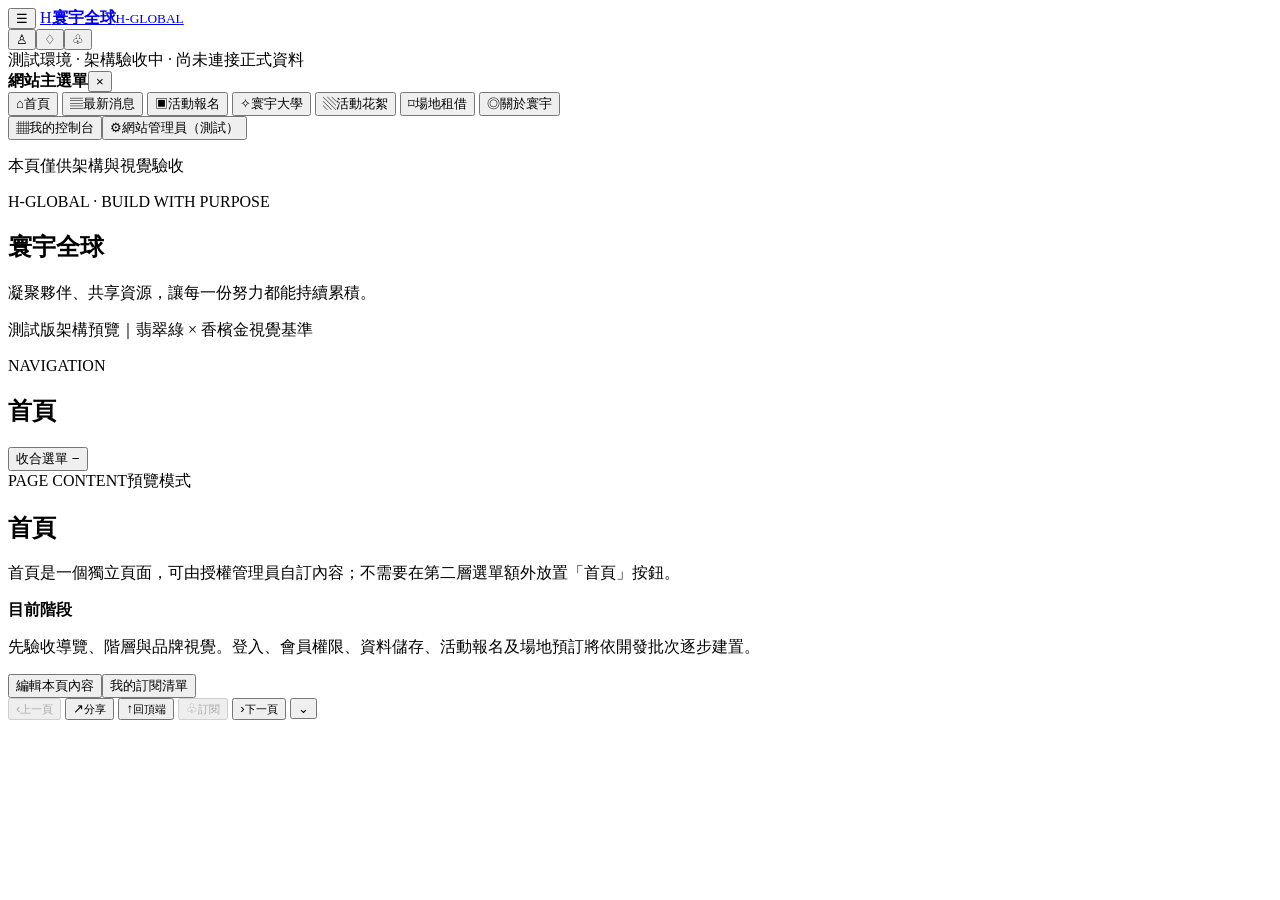
==== public/index.html @ a8839382 "feat: add mobile-first H-Global preview shell" ====
<!doctype html>
<html lang="zh-Hant">
<head>
<meta charset="utf-8"><meta name="viewport" content="width=device-width,initial-scale=1,viewport-fit=cover">
<meta name="robots" content="noindex,nofollow"><meta name="theme-color" content="#082b20">
<title>寰宇全球 H-Global｜測試版架構預覽</title>
<link rel="stylesheet" href="/theme.css">
</head>
<body>
<header class="topbar">
  <button class="icon-btn menu-toggle" id="menuToggle" aria-label="開啟主選單" aria-expanded="false">☰</button>
  <a class="brand" href="/" aria-label="返回首頁"><span class="brand-mark">H</span><span><strong>寰宇全球</strong><small>H-GLOBAL</small></span></a>
  <div class="member-shortcuts"><button class="icon-btn" title="會員資料" aria-label="會員資料">♙</button><button class="icon-btn" title="獎銜" aria-label="獎銜">♢</button><button class="icon-btn" title="我的訂閱" aria-label="我的訂閱" id="subscriptionShortcut">♧</button></div>
</header>
<div class="test-banner"><span class="status-dot"></span>測試環境 · 架構驗收中 · 尚未連接正式資料</div>
<div class="layout">
  <aside class="sidebar" id="sidebar" aria-label="主選單">
    <div class="sidebar-head"><strong>網站主選單</strong><button id="closeMenu" class="icon-btn" aria-label="關閉主選單">×</button></div>
    <nav id="primaryNav" class="primary-nav">
      <button data-major="首頁" class="nav-item"><span>⌂</span>首頁</button>
      <button data-major="最新消息" class="nav-item"><span>▤</span>最新消息</button>
      <button data-major="活動報名" class="nav-item"><span>▣</span>活動報名</button>
      <button data-major="寰宇大學" class="nav-item"><span>✧</span>寰宇大學</button>
      <button data-major="活動花絮" class="nav-item"><span>▧</span>活動花絮</button>
      <button data-major="場地租借" class="nav-item"><span>⌑</span>場地租借</button>
      <button data-major="關於寰宇" class="nav-item"><span>◎</span>關於寰宇</button>
    </nav>
    <div class="sidebar-foot"><button class="nav-item" data-view="console"><span>▦</span>我的控制台</button><button class="nav-item" data-view="admin"><span>⚙</span>網站管理員（測試）</button><p>本頁僅供架構與視覺驗收</p></div>
  </aside>
  <main class="main">
    <section class="hero">
      <div class="eyebrow">H-GLOBAL · BUILD WITH PURPOSE</div>
      <h1 id="pageTitle">寰宇全球</h1>
      <p id="pageDescription">凝聚夥伴、共享資源，讓每一份努力都能持續累積。</p>
      <div class="hero-rule"><span></span></div>
      <p class="hero-note">測試版架構預覽｜翡翠綠 × 香檳金視覺基準</p>
    </section>
    <section class="subnav-wrap" aria-label="第二層選單">
      <div class="subnav-heading"><div><span class="section-kicker">NAVIGATION</span><h2 id="sectionTitle">首頁內容</h2></div><button id="expandMenu" class="small-btn" aria-expanded="true">收合選單 −</button></div>
      <div id="subnav" class="subnav"></div>
    </section>
    <section class="content-card" id="contentCard">
      <div class="content-top"><span class="section-kicker">PAGE CONTENT</span><span class="pill">預覽模式</span></div>
      <h2 id="contentTitle">首頁</h2>
      <p id="contentText">首頁是一個獨立頁面，可由授權管理員自訂內容；不需要在第二層選單額外放置「首頁」按鈕。</p>
      <div class="notice"><strong>目前階段</strong><p>先驗收導覽、階層與品牌視覺。登入、會員權限、資料儲存、活動報名及場地預訂將依開發批次逐步建置。</p></div>
      <div class="content-actions"><button class="primary-btn" id="editPage">編輯本頁內容</button><button class="secondary-btn" id="viewSubscriptions">我的訂閱清單</button></div>
    </section>
  </main>
</div>
<div class="scrim" id="scrim"></div>
<div class="floating-toolbar" id="floatingToolbar" aria-label="頁面快捷工具列">
  <button id="prevPage" aria-label="上一頁"><span>‹</span><small>上一頁</small></button>
  <button id="sharePage" aria-label="分享"><span>↗</span><small>分享</small></button>
  <button id="topPage" aria-label="回頂端"><span>↑</span><small>回頂端</small></button>
  <button id="subscribePage" aria-label="訂閱此頁"><span id="subscribeIcon">♧</span><small id="subscribeLabel">訂閱</small></button>
  <button id="nextPage" aria-label="下一頁"><span>›</span><small>下一頁</small></button>
  <button class="collapse-toolbar" id="collapseToolbar" aria-label="縮小工具列">⌄</button>
</div>
<button class="mini-logo" id="expandToolbar" aria-label="展開快捷工具列" hidden><span class="brand-mark">H</span></button>
<div class="toast" id="toast" role="status" aria-live="polite"></div>
<script>
const pages = [
 {major:"首頁",sub:"首頁內容",title:"首頁",text:"首頁是一個獨立頁面，可由授權管理員自訂內容；不需要在第二層選單額外放置「首頁」按鈕。",subitems:[]},
 {major:"最新消息",sub:"總部消息",title:"總部消息",text:"集中呈現總部公告、重要通知與最新資訊。",subitems:["總部消息","安麗大會","寰宇會議","產品特惠","各中心會場"]},
 {major:"活動報名",sub:"我的活動",title:"我的活動",text:"查看已報名活動；每個活動共用「查詢、活動資訊、報名」三項功能。",subitems:["我的活動","商業餐會","海外旅遊特攻營","全球菁英會","翡翠達標班","生涯規劃營","美力之星","2027香港跟隨"]},
 {major:"寰宇大學",sub:"大會回顧與音檔下載",title:"大會回顧與音檔下載",text:"整合培訓資源、歷屆大會回顧與符合授權範圍的音檔入口。",subitems:["大會回顧與音檔下載","U40潛能培訓","第一屆海外旅遊特攻營","第二屆海外旅遊特攻營"]},
 {major:"活動花絮",sub:"歷屆活動相簿",title:"歷屆活動相簿",text:"以相簿方式整理活動照片；影片上傳不在本次確認範圍。",subitems:["歷屆活動相簿"]},
 {major:"場地租借",sub:"台北寰宇商務空間",title:"台北寰宇商務空間",text:"場地資料、租借時段、預訂與設備管理將使用 H-Global 專屬資料模組。",subitems:["台北寰宇商務空間","三重PGC匹克球場"]},
 {major:"關於寰宇",sub:"領導人",title:"關於寰宇",text:"介紹寰宇全球與領導團隊。",subitems:["領導人"]}
];
let current=0, expanded=true, toolbarExpanded=true, subscribed=new Set();
const $=id=>document.getElementById(id);
function toast(s){$('toast').textContent=s;$('toast').classList.add('show');setTimeout(()=>$('toast').classList.remove('show'),2300)}
function render(){
 const p=pages[current];$('pageTitle').textContent=p.major==='首頁'?'寰宇全球':p.major;$('pageDescription').textContent=p.major==='首頁'?'凝聚夥伴、共享資源，讓每一份努力都能持續累積。':p.text;
 $('sectionTitle').textContent=p.major;$('contentTitle').textContent=p.title;$('contentText').textContent=p.text;
 document.querySelectorAll('[data-major]').forEach(b=>b.classList.toggle('active',b.dataset.major===p.major));
 $('subnav').innerHTML=p.subitems.map((x,i)=>'<button class="subnav-btn '+(x===p.sub?'active':'')+'" data-sub="'+i+'">'+x+'</button>').join('');
 $('subnav').hidden=!expanded;$('expandMenu').textContent=expanded?'收合選單 −':'展開選單 +';$('expandMenu').setAttribute('aria-expanded',String(expanded));
 $('prevPage').disabled=current===0;$('nextPage').disabled=current===pages.length-1;
 const blocked=['我的活動','我的通知','我的訂閱','會員控制台'].includes(p.sub)||p.major==='首頁';
 $('subscribePage').disabled=blocked;$('subscribePage').classList.toggle('is-subscribed',subscribed.has(p.major+'|'+p.sub));
 $('subscribeIcon').textContent=subscribed.has(p.major+'|'+p.sub)?'✓':'♧';$('subscribeLabel').textContent=subscribed.has(p.major+'|'+p.sub)?'已訂閱':'訂閱';
}
function selectMajor(name){const idx=pages.findIndex(p=>p.major===name);if(idx>=0){current=idx;expanded=true;render();closeDrawer()}}
function closeDrawer(){$('sidebar').classList.remove('open');$('scrim').classList.remove('show');$('menuToggle').setAttribute('aria-expanded','false')}
$('primaryNav').addEventListener('click',e=>{const b=e.target.closest('[data-major]');if(b)selectMajor(b.dataset.major)});
$('subnav').addEventListener('click',e=>{const b=e.target.closest('[data-sub]');if(b){const p=pages[current];p.sub=p.subitems[Number(b.dataset.sub)];p.title=p.sub;$('contentTitle').textContent=p.sub;$('contentText').textContent='此頁為架構示意；正式內容與資料欄位依 V10 交接規格分批建置。';render()}});
$('menuToggle').onclick=()=>{$('sidebar').classList.add('open');$('scrim').classList.add('show');$('menuToggle').setAttribute('aria-expanded','true')};
$('closeMenu').onclick=closeDrawer;$('scrim').onclick=closeDrawer;
$('expandMenu').onclick=()=>{expanded=!expanded;render()};
$('prevPage').onclick=()=>{if(current>0){current--;expanded=true;render()}};
$('nextPage').onclick=()=>{if(current<pages.length-1){current++;expanded=true;render()}};
$('topPage').onclick=()=>window.scrollTo({top:0,behavior:'smooth'});
$('sharePage').onclick=async()=>{const data={title:$('contentTitle').textContent,text:'寰宇全球 H-Global｜'+$('contentTitle').textContent,url:location.href};try{if(navigator.share)await navigator.share(data);else if(navigator.clipboard){await navigator.clipboard.writeText(data.url);toast('此裝置不支援原生分享，已複製網址')}}catch(e){if(e.name!=='AbortError')toast('分享功能目前無法使用')}};
$('subscribePage').onclick=()=>{const key=pages[current].major+'|'+pages[current].sub;if(['我的活動','我的通知','我的訂閱','會員控制台'].includes(pages[current].sub)||pages[current].major==='首頁')return;subscribed.has(key)?subscribed.delete(key):subscribed.add(key);render();toast(subscribed.has(key)?'已加入本機示意訂閱':'已取消本機示意訂閱')};
$('subscriptionShortcut').onclick=()=>toast('訂閱清單 UI 將於會員功能批次接入');
$('viewSubscriptions').onclick=()=>toast('訂閱清單目前為前端示意');
$('editPage').onclick=()=>toast('本批次先驗收架構；CMS 將於後續 PR 建置');
$('collapseToolbar').onclick=()=>{toolbarExpanded=false;$('floatingToolbar').hidden=true;$('expandToolbar').hidden=false};
$('expandToolbar').onclick=()=>{toolbarExpanded=true;$('floatingToolbar').hidden=false;$('expandToolbar').hidden=true};
document.querySelectorAll('[data-view]').forEach(b=>b.onclick=()=>toast(b.dataset.view==='admin'?'管理員功能將於權限批次實作':'會員控制台將於會員批次實作'));
render();
</script>
</body></html>
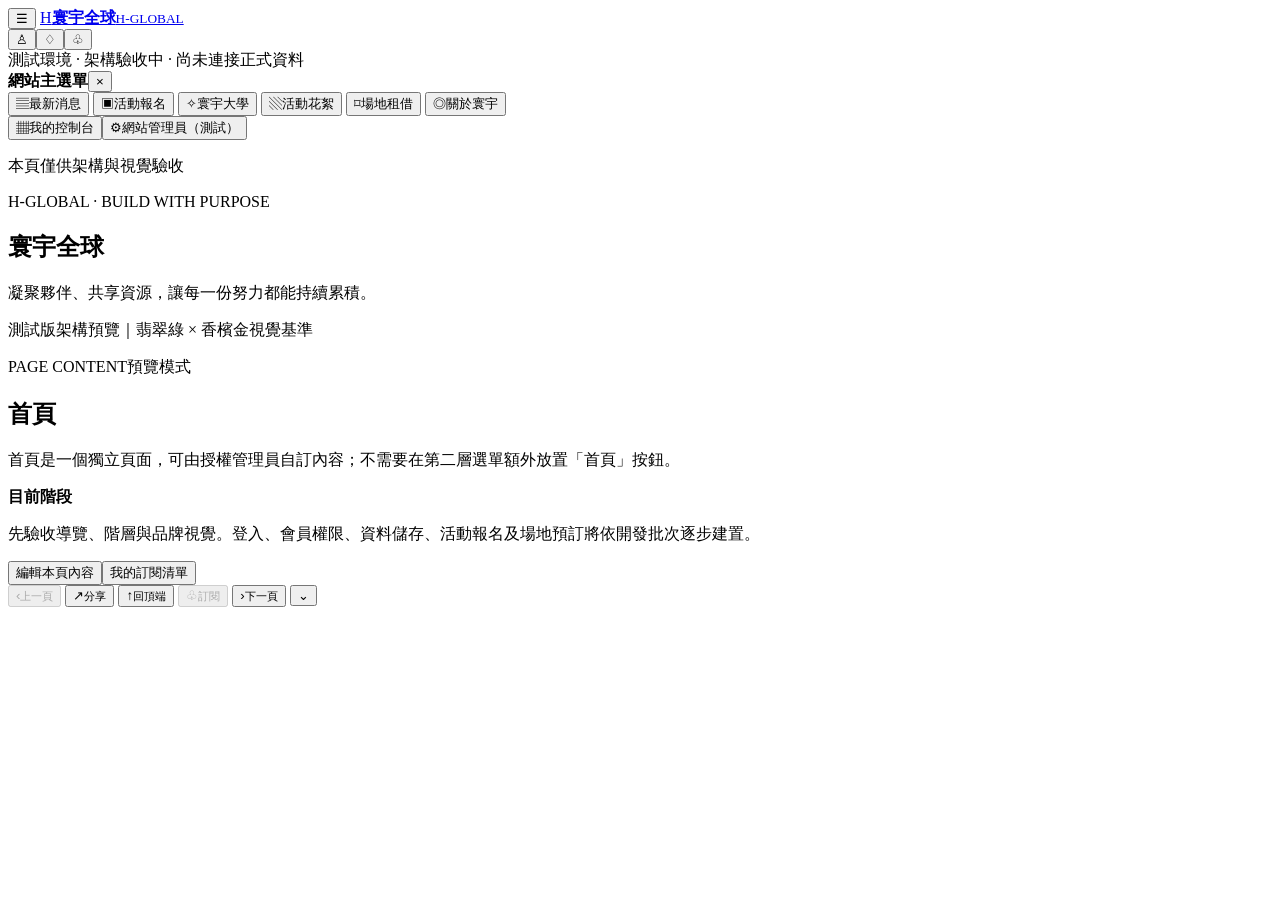
==== commit b9e72e6b: "fix: make previous and next navigate actual content pages" ====
--- a/public/index.html
+++ b/public/index.html
@@ -17,7 +17,7 @@
   <aside class="sidebar" id="sidebar" aria-label="主選單">
     <div class="sidebar-head"><strong>網站主選單</strong><button id="closeMenu" class="icon-btn" aria-label="關閉主選單">×</button></div>
     <nav id="primaryNav" class="primary-nav">
-      <button data-major="首頁" class="nav-item"><span>⌂</span>首頁</button>
+      
       <button data-major="最新消息" class="nav-item"><span>▤</span>最新消息</button>
       <button data-major="活動報名" class="nav-item"><span>▣</span>活動報名</button>
       <button data-major="寰宇大學" class="nav-item"><span>✧</span>寰宇大學</button>
@@ -60,41 +60,46 @@
 <button class="mini-logo" id="expandToolbar" aria-label="展開快捷工具列" hidden><span class="brand-mark">H</span></button>
 <div class="toast" id="toast" role="status" aria-live="polite"></div>
 <script>
-const pages = [
- {major:"首頁",sub:"首頁內容",title:"首頁",text:"首頁是一個獨立頁面，可由授權管理員自訂內容；不需要在第二層選單額外放置「首頁」按鈕。",subitems:[]},
- {major:"最新消息",sub:"總部消息",title:"總部消息",text:"集中呈現總部公告、重要通知與最新資訊。",subitems:["總部消息","安麗大會","寰宇會議","產品特惠","各中心會場"]},
- {major:"活動報名",sub:"我的活動",title:"我的活動",text:"查看已報名活動；每個活動共用「查詢、活動資訊、報名」三項功能。",subitems:["我的活動","商業餐會","海外旅遊特攻營","全球菁英會","翡翠達標班","生涯規劃營","美力之星","2027香港跟隨"]},
- {major:"寰宇大學",sub:"大會回顧與音檔下載",title:"大會回顧與音檔下載",text:"整合培訓資源、歷屆大會回顧與符合授權範圍的音檔入口。",subitems:["大會回顧與音檔下載","U40潛能培訓","第一屆海外旅遊特攻營","第二屆海外旅遊特攻營"]},
- {major:"活動花絮",sub:"歷屆活動相簿",title:"歷屆活動相簿",text:"以相簿方式整理活動照片；影片上傳不在本次確認範圍。",subitems:["歷屆活動相簿"]},
- {major:"場地租借",sub:"台北寰宇商務空間",title:"台北寰宇商務空間",text:"場地資料、租借時段、預訂與設備管理將使用 H-Global 專屬資料模組。",subitems:["台北寰宇商務空間","三重PGC匹克球場"]},
- {major:"關於寰宇",sub:"領導人",title:"關於寰宇",text:"介紹寰宇全球與領導團隊。",subitems:["領導人"]}
+const sections = [
+ {major:"首頁",subitems:[{sub:"首頁內容",title:"首頁",text:"首頁是一個獨立頁面，可由授權管理員自訂內容；不需要在第二層選單額外放置「首頁」按鈕。"}]},
+ {major:"最新消息",subitems:[{sub:"總部消息",title:"總部消息",text:"集中呈現總部公告、重要通知與最新資訊。"},{sub:"安麗大會"},{sub:"寰宇會議"},{sub:"產品特惠"},{sub:"各中心會場"}]},
+ {major:"活動報名",subitems:[{sub:"我的活動",title:"我的活動",text:"查看已報名活動；每個活動共用「查詢、活動資訊、報名」三項功能。"},{sub:"商業餐會"},{sub:"海外旅遊特攻營"},{sub:"全球菁英會"},{sub:"翡翠達標班"},{sub:"生涯規劃營"},{sub:"美力之星"},{sub:"2027香港跟隨"}]},
+ {major:"寰宇大學",subitems:[{sub:"大會回顧與音檔下載"},{sub:"U40潛能培訓"},{sub:"第一屆海外旅遊特攻營"},{sub:"第二屆海外旅遊特攻營"}]},
+ {major:"活動花絮",subitems:[{sub:"歷屆活動相簿",text:"以相簿方式整理活動照片；影片上傳不在本次確認範圍。"}]},
+ {major:"場地租借",subitems:[{sub:"台北寰宇商務空間",text:"場地資料、租借時段、預訂與設備管理將使用 H-Global 專屬資料模組。"},{sub:"三重PGC匹克球場"}]},
+ {major:"關於寰宇",subitems:[{sub:"領導人"}]}
 ];
-let current=0, expanded=true, toolbarExpanded=true, subscribed=new Set();
+const pages=sections.flatMap(s=>s.subitems.map(x=>({major:s.major,sub:x.sub,title:x.title||x.sub,text:x.text||"此頁為架構示意；正式內容與資料欄位依 V10 交接規格分批建置。"})));
+let current=0,expanded=true,toolbarExpanded=true,subscribed=new Set();
 const $=id=>document.getElementById(id);
 function toast(s){$('toast').textContent=s;$('toast').classList.add('show');setTimeout(()=>$('toast').classList.remove('show'),2300)}
 function render(){
- const p=pages[current];$('pageTitle').textContent=p.major==='首頁'?'寰宇全球':p.major;$('pageDescription').textContent=p.major==='首頁'?'凝聚夥伴、共享資源，讓每一份努力都能持續累積。':p.text;
+ const p=pages[current],section=sections.find(s=>s.major===p.major);
+ $('pageTitle').textContent=p.major==='首頁'?'寰宇全球':p.major;
+ $('pageDescription').textContent=p.major==='首頁'?'凝聚夥伴、共享資源，讓每一份努力都能持續累積。':p.text;
  $('sectionTitle').textContent=p.major;$('contentTitle').textContent=p.title;$('contentText').textContent=p.text;
  document.querySelectorAll('[data-major]').forEach(b=>b.classList.toggle('active',b.dataset.major===p.major));
- $('subnav').innerHTML=p.subitems.map((x,i)=>'<button class="subnav-btn '+(x===p.sub?'active':'')+'" data-sub="'+i+'">'+x+'</button>').join('');
+ const wrap=document.querySelector('.subnav-wrap');wrap.hidden=p.major==='首頁';
+ $('subnav').innerHTML=section.subitems.map(x=>'<button class="subnav-btn '+(x.sub===p.sub?'active':'')+'" data-sub="'+x.sub.replaceAll('"','&quot;')+'">'+x.sub+'</button>').join('');
  $('subnav').hidden=!expanded;$('expandMenu').textContent=expanded?'收合選單 −':'展開選單 +';$('expandMenu').setAttribute('aria-expanded',String(expanded));
  $('prevPage').disabled=current===0;$('nextPage').disabled=current===pages.length-1;
  const blocked=['我的活動','我的通知','我的訂閱','會員控制台'].includes(p.sub)||p.major==='首頁';
  $('subscribePage').disabled=blocked;$('subscribePage').classList.toggle('is-subscribed',subscribed.has(p.major+'|'+p.sub));
  $('subscribeIcon').textContent=subscribed.has(p.major+'|'+p.sub)?'✓':'♧';$('subscribeLabel').textContent=subscribed.has(p.major+'|'+p.sub)?'已訂閱':'訂閱';
 }
-function selectMajor(name){const idx=pages.findIndex(p=>p.major===name);if(idx>=0){current=idx;expanded=true;render();closeDrawer()}}
 function closeDrawer(){$('sidebar').classList.remove('open');$('scrim').classList.remove('show');$('menuToggle').setAttribute('aria-expanded','false')}
+function goTo(i){if(i<0||i>=pages.length){toast(i<0?'已是第一個頁面':'已是最後一個頁面');return}current=i;expanded=true;render();window.scrollTo({top:0,behavior:'smooth'})}
+function selectMajor(name){const idx=pages.findIndex(p=>p.major===name);if(idx>=0){goTo(idx);closeDrawer()}}
 $('primaryNav').addEventListener('click',e=>{const b=e.target.closest('[data-major]');if(b)selectMajor(b.dataset.major)});
-$('subnav').addEventListener('click',e=>{const b=e.target.closest('[data-sub]');if(b){const p=pages[current];p.sub=p.subitems[Number(b.dataset.sub)];p.title=p.sub;$('contentTitle').textContent=p.sub;$('contentText').textContent='此頁為架構示意；正式內容與資料欄位依 V10 交接規格分批建置。';render()}});
+$('subnav').addEventListener('click',e=>{const b=e.target.closest('[data-sub]');if(b){const idx=pages.findIndex(p=>p.major===pages[current].major&&p.sub===b.dataset.sub);if(idx>=0)goTo(idx)}});
+document.querySelector('.brand').addEventListener('click',e=>{e.preventDefault();goTo(0);closeDrawer()});
 $('menuToggle').onclick=()=>{$('sidebar').classList.add('open');$('scrim').classList.add('show');$('menuToggle').setAttribute('aria-expanded','true')};
 $('closeMenu').onclick=closeDrawer;$('scrim').onclick=closeDrawer;
 $('expandMenu').onclick=()=>{expanded=!expanded;render()};
-$('prevPage').onclick=()=>{if(current>0){current--;expanded=true;render()}};
-$('nextPage').onclick=()=>{if(current<pages.length-1){current++;expanded=true;render()}};
+$('prevPage').onclick=()=>goTo(current-1);$('nextPage').onclick=()=>goTo(current+1);
 $('topPage').onclick=()=>window.scrollTo({top:0,behavior:'smooth'});
 $('sharePage').onclick=async()=>{const data={title:$('contentTitle').textContent,text:'寰宇全球 H-Global｜'+$('contentTitle').textContent,url:location.href};try{if(navigator.share)await navigator.share(data);else if(navigator.clipboard){await navigator.clipboard.writeText(data.url);toast('此裝置不支援原生分享，已複製網址')}}catch(e){if(e.name!=='AbortError')toast('分享功能目前無法使用')}};
-$('subscribePage').onclick=()=>{const key=pages[current].major+'|'+pages[current].sub;if(['我的活動','我的通知','我的訂閱','會員控制台'].includes(pages[current].sub)||pages[current].major==='首頁')return;subscribed.has(key)?subscribed.delete(key):subscribed.add(key);render();toast(subscribed.has(key)?'已加入本機示意訂閱':'已取消本機示意訂閱')};
+$('subscribePage').onclick=()=>{const p=pages[current],key=p.major+'|'+p.sub;if(['我的活動','我的通知','我的訂閱','會員控制台'].includes(p.sub)||p.major==='首頁')return;subscribed.has(key)?subscribed.delete(key):subscribed.add(key);render();toast(subscribed.has(key)?'已加入本機示意訂閱':'已取消本機示意訂閱')};
 $('subscriptionShortcut').onclick=()=>toast('訂閱清單 UI 將於會員功能批次接入');
 $('viewSubscriptions').onclick=()=>toast('訂閱清單目前為前端示意');
 $('editPage').onclick=()=>toast('本批次先驗收架構；CMS 將於後續 PR 建置');
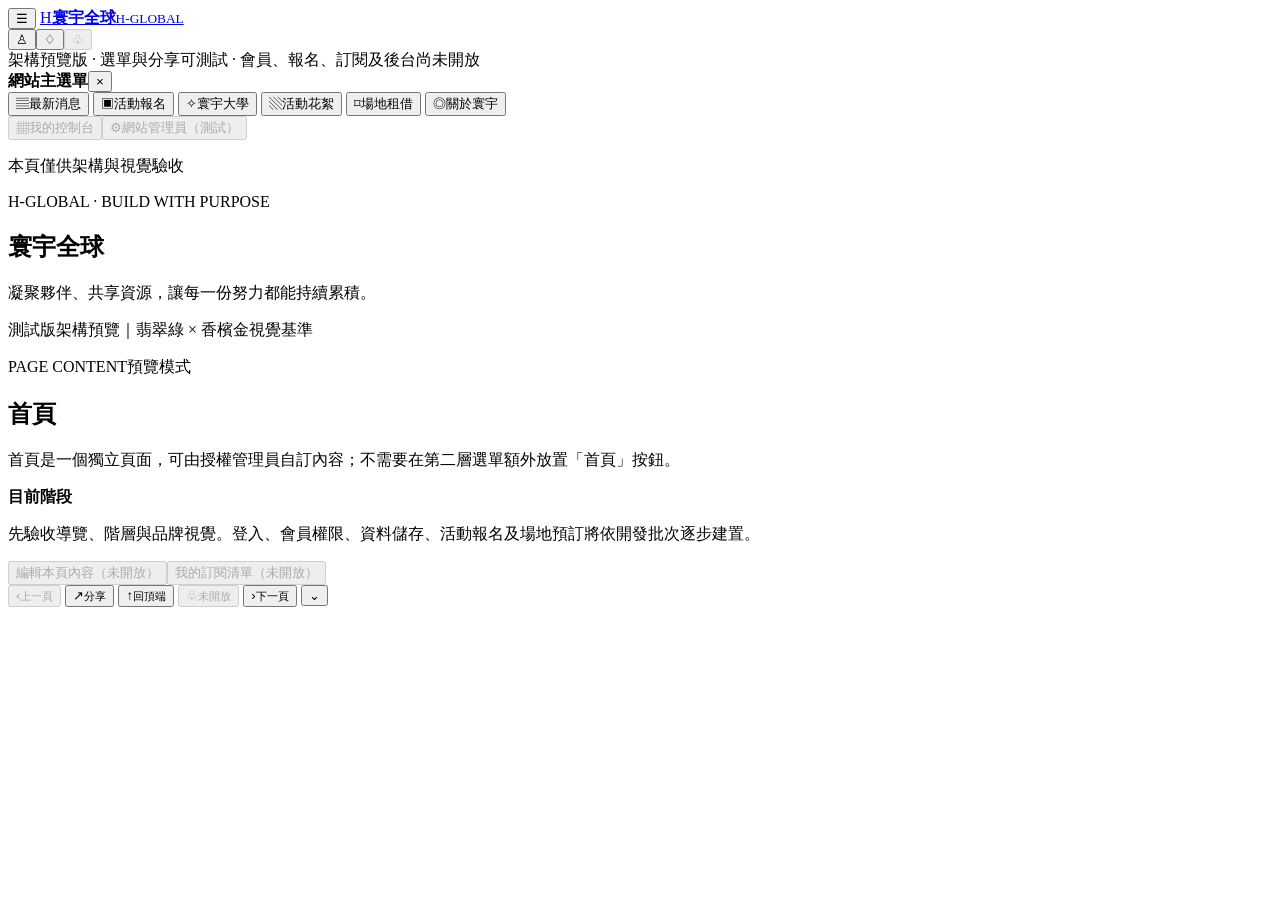
==== commit a5e42cae: "fix(preview): disable unfinished features and remove misleading subscription success" ====
--- a/public/index.html
+++ b/public/index.html
@@ -10,9 +10,9 @@
 <header class="topbar">
   <button class="icon-btn menu-toggle" id="menuToggle" aria-label="開啟主選單" aria-expanded="false">☰</button>
   <a class="brand" href="/" aria-label="返回首頁"><span class="brand-mark">H</span><span><strong>寰宇全球</strong><small>H-GLOBAL</small></span></a>
-  <div class="member-shortcuts"><button class="icon-btn" title="會員資料" aria-label="會員資料">♙</button><button class="icon-btn" title="獎銜" aria-label="獎銜">♢</button><button class="icon-btn" title="我的訂閱" aria-label="我的訂閱" id="subscriptionShortcut">♧</button></div>
+  <div class="member-shortcuts"><button class="icon-btn" title="會員資料" aria-label="會員資料">♙</button><button class="icon-btn" title="獎銜" aria-label="獎銜">♢</button><button class="icon-btn" title="我的訂閱" aria-label="我的訂閱" id="subscriptionShortcut" disabled title="訂閱功能尚未開放">♧</button></div>
 </header>
-<div class="test-banner"><span class="status-dot"></span>測試環境 · 架構驗收中 · 尚未連接正式資料</div>
+<div class="test-banner"><span class="status-dot"></span>架構預覽版 · 選單與分享可測試 · 會員、報名、訂閱及後台尚未開放</div>
 <div class="layout">
   <aside class="sidebar" id="sidebar" aria-label="主選單">
     <div class="sidebar-head"><strong>網站主選單</strong><button id="closeMenu" class="icon-btn" aria-label="關閉主選單">×</button></div>
@@ -36,7 +36,7 @@
       <p class="hero-note">測試版架構預覽｜翡翠綠 × 香檳金視覺基準</p>
     </section>
     <section class="subnav-wrap" aria-label="第二層選單">
-      <div class="subnav-heading"><div><span class="section-kicker">NAVIGATION</span><h2 id="sectionTitle">首頁內容</h2></div><button id="expandMenu" class="small-btn" aria-expanded="true">收合選單 −</button></div>
+      <div class="subnav-heading"><div><span class="section-kicker">NAVIGATION</span><h2 id="sectionTitle">首頁內容</h2></div></div>
       <div id="subnav" class="subnav"></div>
     </section>
     <section class="content-card" id="contentCard">
@@ -44,7 +44,7 @@
       <h2 id="contentTitle">首頁</h2>
       <p id="contentText">首頁是一個獨立頁面，可由授權管理員自訂內容；不需要在第二層選單額外放置「首頁」按鈕。</p>
       <div class="notice"><strong>目前階段</strong><p>先驗收導覽、階層與品牌視覺。登入、會員權限、資料儲存、活動報名及場地預訂將依開發批次逐步建置。</p></div>
-      <div class="content-actions"><button class="primary-btn" id="editPage">編輯本頁內容</button><button class="secondary-btn" id="viewSubscriptions">我的訂閱清單</button></div>
+      <div class="content-actions"><button class="primary-btn" id="editPage" disabled title="CMS 尚未開發完成">編輯本頁內容（未開放）</button><button class="secondary-btn" id="viewSubscriptions" disabled title="會員訂閱系統尚未完成">我的訂閱清單（未開放）</button></div>
     </section>
   </main>
 </div>
@@ -53,7 +53,7 @@
   <button id="prevPage" aria-label="上一頁"><span>‹</span><small>上一頁</small></button>
   <button id="sharePage" aria-label="分享"><span>↗</span><small>分享</small></button>
   <button id="topPage" aria-label="回頂端"><span>↑</span><small>回頂端</small></button>
-  <button id="subscribePage" aria-label="訂閱此頁"><span id="subscribeIcon">♧</span><small id="subscribeLabel">訂閱</small></button>
+  <button id="subscribePage" aria-label="訂閱尚未開放" title="需完成會員登入與資料儲存後開放" disabled><span id="subscribeIcon">♧</span><small id="subscribeLabel">未開放</small></button>
   <button id="nextPage" aria-label="下一頁"><span>›</span><small>下一頁</small></button>
   <button class="collapse-toolbar" id="collapseToolbar" aria-label="縮小工具列">⌄</button>
 </div>
@@ -70,7 +70,11 @@
  {major:"關於寰宇",subitems:[{sub:"領導人"}]}
 ];
 const pages=sections.flatMap(s=>s.subitems.map(x=>({major:s.major,sub:x.sub,title:x.title||x.sub,text:x.text||"此頁為架構示意；正式內容與資料欄位依 V10 交接規格分批建置。"})));
-let current=0,expanded=true,toolbarExpanded=true,subscribed=new Set();
+let current=0,toolbarExpanded=true,subscribed=new Set();
+// Preview-only deep links. Production public URLs will use /{public_id}/{slug} from CMS.
+function previewUrl(i){const u=new URL(location.href);u.searchParams.set('page',String(i));return u.pathname+u.search+u.hash}
+function restorePreviewPage(){const raw=new URL(location.href).searchParams.get('page');if(raw!==null&&/^\d+$/.test(raw)){const i=Number(raw);if(Number.isSafeInteger(i)&&i>=0&&i<pages.length)current=i}}
+restorePreviewPage();
 const $=id=>document.getElementById(id);
 function toast(s){$('toast').textContent=s;$('toast').classList.add('show');setTimeout(()=>$('toast').classList.remove('show'),2300)}
 function render(){
@@ -81,31 +85,32 @@
  document.querySelectorAll('[data-major]').forEach(b=>b.classList.toggle('active',b.dataset.major===p.major));
  const wrap=document.querySelector('.subnav-wrap');wrap.hidden=p.major==='首頁';
  $('subnav').innerHTML=section.subitems.map(x=>'<button class="subnav-btn '+(x.sub===p.sub?'active':'')+'" data-sub="'+x.sub.replaceAll('"','&quot;')+'">'+x.sub+'</button>').join('');
- $('subnav').hidden=!expanded;$('expandMenu').textContent=expanded?'收合選單 −':'展開選單 +';$('expandMenu').setAttribute('aria-expanded',String(expanded));
+
  $('prevPage').disabled=current===0;$('nextPage').disabled=current===pages.length-1;
- const blocked=['我的活動','我的通知','我的訂閱','會員控制台'].includes(p.sub)||p.major==='首頁';
+ const blocked=true; // Subscription requires authenticated backend; never simulate success.
  $('subscribePage').disabled=blocked;$('subscribePage').classList.toggle('is-subscribed',subscribed.has(p.major+'|'+p.sub));
- $('subscribeIcon').textContent=subscribed.has(p.major+'|'+p.sub)?'✓':'♧';$('subscribeLabel').textContent=subscribed.has(p.major+'|'+p.sub)?'已訂閱':'訂閱';
+ $('subscribeIcon').textContent=subscribed.has(p.major+'|'+p.sub)?'✓':'♧';$('subscribeLabel').textContent=subscribed.has(p.major+'|'+p.sub)?'已訂閱':'未開放';
 }
 function closeDrawer(){$('sidebar').classList.remove('open');$('scrim').classList.remove('show');$('menuToggle').setAttribute('aria-expanded','false')}
-function goTo(i){if(i<0||i>=pages.length){toast(i<0?'已是第一個頁面':'已是最後一個頁面');return}current=i;expanded=true;render();window.scrollTo({top:0,behavior:'smooth'})}
+function goTo(i,{history=true}={}){if(i<0||i>=pages.length){toast(i<0?'已是第一個頁面':'已是最後一個頁面');return}current=i;if(history)window.history.pushState({previewPage:i},'',previewUrl(i));render();window.scrollTo({top:0,behavior:'smooth'})}
+window.addEventListener('popstate',()=>{const raw=new URL(location.href).searchParams.get('page');const i=raw!==null&&/^\d+$/.test(raw)?Number(raw):0;goTo(Number.isSafeInteger(i)&&i>=0&&i<pages.length?i:0,{history:false})});
 function selectMajor(name){const idx=pages.findIndex(p=>p.major===name);if(idx>=0){goTo(idx);closeDrawer()}}
 $('primaryNav').addEventListener('click',e=>{const b=e.target.closest('[data-major]');if(b)selectMajor(b.dataset.major)});
 $('subnav').addEventListener('click',e=>{const b=e.target.closest('[data-sub]');if(b){const idx=pages.findIndex(p=>p.major===pages[current].major&&p.sub===b.dataset.sub);if(idx>=0)goTo(idx)}});
 document.querySelector('.brand').addEventListener('click',e=>{e.preventDefault();goTo(0);closeDrawer()});
 $('menuToggle').onclick=()=>{$('sidebar').classList.add('open');$('scrim').classList.add('show');$('menuToggle').setAttribute('aria-expanded','true')};
 $('closeMenu').onclick=closeDrawer;$('scrim').onclick=closeDrawer;
-$('expandMenu').onclick=()=>{expanded=!expanded;render()};
+
 $('prevPage').onclick=()=>goTo(current-1);$('nextPage').onclick=()=>goTo(current+1);
 $('topPage').onclick=()=>window.scrollTo({top:0,behavior:'smooth'});
 $('sharePage').onclick=async()=>{const data={title:$('contentTitle').textContent,text:'寰宇全球 H-Global｜'+$('contentTitle').textContent,url:location.href};try{if(navigator.share)await navigator.share(data);else if(navigator.clipboard){await navigator.clipboard.writeText(data.url);toast('此裝置不支援原生分享，已複製網址')}}catch(e){if(e.name!=='AbortError')toast('分享功能目前無法使用')}};
-$('subscribePage').onclick=()=>{const p=pages[current],key=p.major+'|'+p.sub;if(['我的活動','我的通知','我的訂閱','會員控制台'].includes(p.sub)||p.major==='首頁')return;subscribed.has(key)?subscribed.delete(key):subscribed.add(key);render();toast(subscribed.has(key)?'已加入本機示意訂閱':'已取消本機示意訂閱')};
+$('subscribePage').onclick=()=>toast('訂閱尚未開放，未儲存任何訂閱資料');
 $('subscriptionShortcut').onclick=()=>toast('訂閱清單 UI 將於會員功能批次接入');
 $('viewSubscriptions').onclick=()=>toast('訂閱清單目前為前端示意');
 $('editPage').onclick=()=>toast('本批次先驗收架構；CMS 將於後續 PR 建置');
 $('collapseToolbar').onclick=()=>{toolbarExpanded=false;$('floatingToolbar').hidden=true;$('expandToolbar').hidden=false};
 $('expandToolbar').onclick=()=>{toolbarExpanded=true;$('floatingToolbar').hidden=false;$('expandToolbar').hidden=true};
-document.querySelectorAll('[data-view]').forEach(b=>b.onclick=()=>toast(b.dataset.view==='admin'?'管理員功能將於權限批次實作':'會員控制台將於會員批次實作'));
+document.querySelectorAll('[data-view]').forEach(b=>{b.disabled=true;b.title='尚未完成會員認證與權限驗證';b.setAttribute('aria-label',b.textContent.trim()+'（未開放）')});
 render();
 </script>
 </body></html>
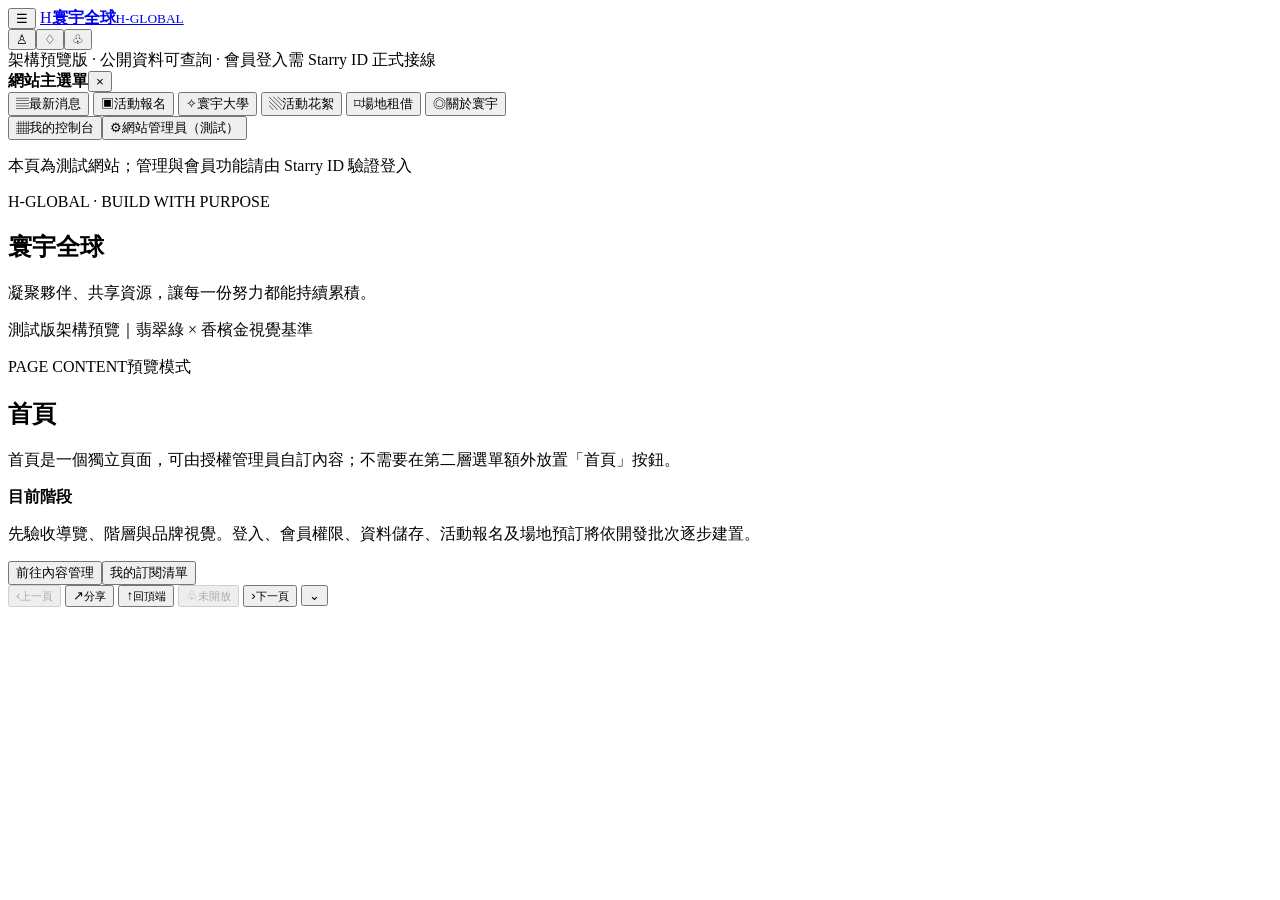
==== commit cd503d20: "feat(ui): connect site navigation to real protected member desk, CMS and subscriptions" ====
--- a/public/index.html
+++ b/public/index.html
@@ -5,14 +5,18 @@
 <meta name="robots" content="noindex,nofollow"><meta name="theme-color" content="#082b20">
 <title>寰宇全球 H-Global｜測試版架構預覽</title>
 <link rel="stylesheet" href="/theme.css">
+<link rel="manifest" href="/manifest.webmanifest">
+<link rel="icon" type="image/svg+xml" href="/hglobal-icon.svg">
+<meta name="apple-mobile-web-app-capable" content="yes">
+<meta name="apple-mobile-web-app-status-bar-style" content="black-translucent">
 </head>
 <body>
 <header class="topbar">
   <button class="icon-btn menu-toggle" id="menuToggle" aria-label="開啟主選單" aria-expanded="false">☰</button>
   <a class="brand" href="/" aria-label="返回首頁"><span class="brand-mark">H</span><span><strong>寰宇全球</strong><small>H-GLOBAL</small></span></a>
-  <div class="member-shortcuts"><button class="icon-btn" title="會員資料" aria-label="會員資料">♙</button><button class="icon-btn" title="獎銜" aria-label="獎銜">♢</button><button class="icon-btn" title="我的訂閱" aria-label="我的訂閱" id="subscriptionShortcut" disabled title="訂閱功能尚未開放">♧</button></div>
+  <div class="member-shortcuts"><button class="icon-btn" title="會員資料" aria-label="會員資料">♙</button><button class="icon-btn" title="獎銜" aria-label="獎銜">♢</button><button class="icon-btn" title="我的訂閱" aria-label="我的訂閱" id="subscriptionShortcut" title="查看我的訂閱">♧</button></div>
 </header>
-<div class="test-banner"><span class="status-dot"></span>架構預覽版 · 選單與分享可測試 · 會員、報名、訂閱及後台尚未開放</div>
+<div class="test-banner"><span class="status-dot"></span>架構預覽版 · 公開資料可查詢 · 會員登入需 Starry ID 正式接線</div>
 <div class="layout">
   <aside class="sidebar" id="sidebar" aria-label="主選單">
     <div class="sidebar-head"><strong>網站主選單</strong><button id="closeMenu" class="icon-btn" aria-label="關閉主選單">×</button></div>
@@ -25,7 +29,7 @@
       <button data-major="場地租借" class="nav-item"><span>⌑</span>場地租借</button>
       <button data-major="關於寰宇" class="nav-item"><span>◎</span>關於寰宇</button>
     </nav>
-    <div class="sidebar-foot"><button class="nav-item" data-view="console"><span>▦</span>我的控制台</button><button class="nav-item" data-view="admin"><span>⚙</span>網站管理員（測試）</button><p>本頁僅供架構與視覺驗收</p></div>
+    <div class="sidebar-foot"><button class="nav-item" data-view="console"><span>▦</span>我的控制台</button><button class="nav-item" data-view="admin"><span>⚙</span>網站管理員（測試）</button><p>本頁為測試網站；管理與會員功能請由 Starry ID 驗證登入</p></div>
   </aside>
   <main class="main">
     <section class="hero">
@@ -44,8 +48,9 @@
       <h2 id="contentTitle">首頁</h2>
       <p id="contentText">首頁是一個獨立頁面，可由授權管理員自訂內容；不需要在第二層選單額外放置「首頁」按鈕。</p>
       <div class="notice"><strong>目前階段</strong><p>先驗收導覽、階層與品牌視覺。登入、會員權限、資料儲存、活動報名及場地預訂將依開發批次逐步建置。</p></div>
-      <div class="content-actions"><button class="primary-btn" id="editPage" disabled title="CMS 尚未開發完成">編輯本頁內容（未開放）</button><button class="secondary-btn" id="viewSubscriptions" disabled title="會員訂閱系統尚未完成">我的訂閱清單（未開放）</button></div>
+      <div class="content-actions"><button class="primary-btn" id="editPage" title="前往 CMS 內容管理">前往內容管理</button><button class="secondary-btn" id="viewSubscriptions" title="查看會員訂閱清單">我的訂閱清單</button></div>
     </section>
+    <section class="content-card" id="liveListings" aria-live="polite" hidden></section>
   </main>
 </div>
 <div class="scrim" id="scrim"></div>
@@ -82,6 +87,7 @@
  $('pageTitle').textContent=p.major==='首頁'?'寰宇全球':p.major;
  $('pageDescription').textContent=p.major==='首頁'?'凝聚夥伴、共享資源，讓每一份努力都能持續累積。':p.text;
  $('sectionTitle').textContent=p.major;$('contentTitle').textContent=p.title;$('contentText').textContent=p.text;
+ window.hglobalRefresh?.(p.major);
  document.querySelectorAll('[data-major]').forEach(b=>b.classList.toggle('active',b.dataset.major===p.major));
  const wrap=document.querySelector('.subnav-wrap');wrap.hidden=p.major==='首頁';
  $('subnav').innerHTML=section.subitems.map(x=>'<button class="subnav-btn '+(x.sub===p.sub?'active':'')+'" data-sub="'+x.sub.replaceAll('"','&quot;')+'">'+x.sub+'</button>').join('');
@@ -105,12 +111,14 @@
 $('topPage').onclick=()=>window.scrollTo({top:0,behavior:'smooth'});
 $('sharePage').onclick=async()=>{const data={title:$('contentTitle').textContent,text:'寰宇全球 H-Global｜'+$('contentTitle').textContent,url:location.href};try{if(navigator.share)await navigator.share(data);else if(navigator.clipboard){await navigator.clipboard.writeText(data.url);toast('此裝置不支援原生分享，已複製網址')}}catch(e){if(e.name!=='AbortError')toast('分享功能目前無法使用')}};
 $('subscribePage').onclick=()=>toast('訂閱尚未開放，未儲存任何訂閱資料');
-$('subscriptionShortcut').onclick=()=>toast('訂閱清單 UI 將於會員功能批次接入');
-$('viewSubscriptions').onclick=()=>toast('訂閱清單目前為前端示意');
-$('editPage').onclick=()=>toast('本批次先驗收架構；CMS 將於後續 PR 建置');
+$('subscriptionShortcut').onclick=()=>location.assign('/account/?tab=subscriptions');
+$('viewSubscriptions').onclick=()=>location.assign('/account/?tab=subscriptions');
+$('editPage').onclick=()=>location.assign('/account/?tab=admin');
 $('collapseToolbar').onclick=()=>{toolbarExpanded=false;$('floatingToolbar').hidden=true;$('expandToolbar').hidden=false};
 $('expandToolbar').onclick=()=>{toolbarExpanded=true;$('floatingToolbar').hidden=false;$('expandToolbar').hidden=true};
-document.querySelectorAll('[data-view]').forEach(b=>{b.disabled=true;b.title='尚未完成會員認證與權限驗證';b.setAttribute('aria-label',b.textContent.trim()+'（未開放）')});
+document.querySelectorAll('[data-view]').forEach(b=>{b.addEventListener('click',()=>location.assign(b.dataset.view==='admin'?'/account/?tab=admin':'/account/'))});
 render();
 </script>
+<script src="/live-listings.js" defer></script>
+<script src="/pwa-register.js" defer></script>
 </body></html>
